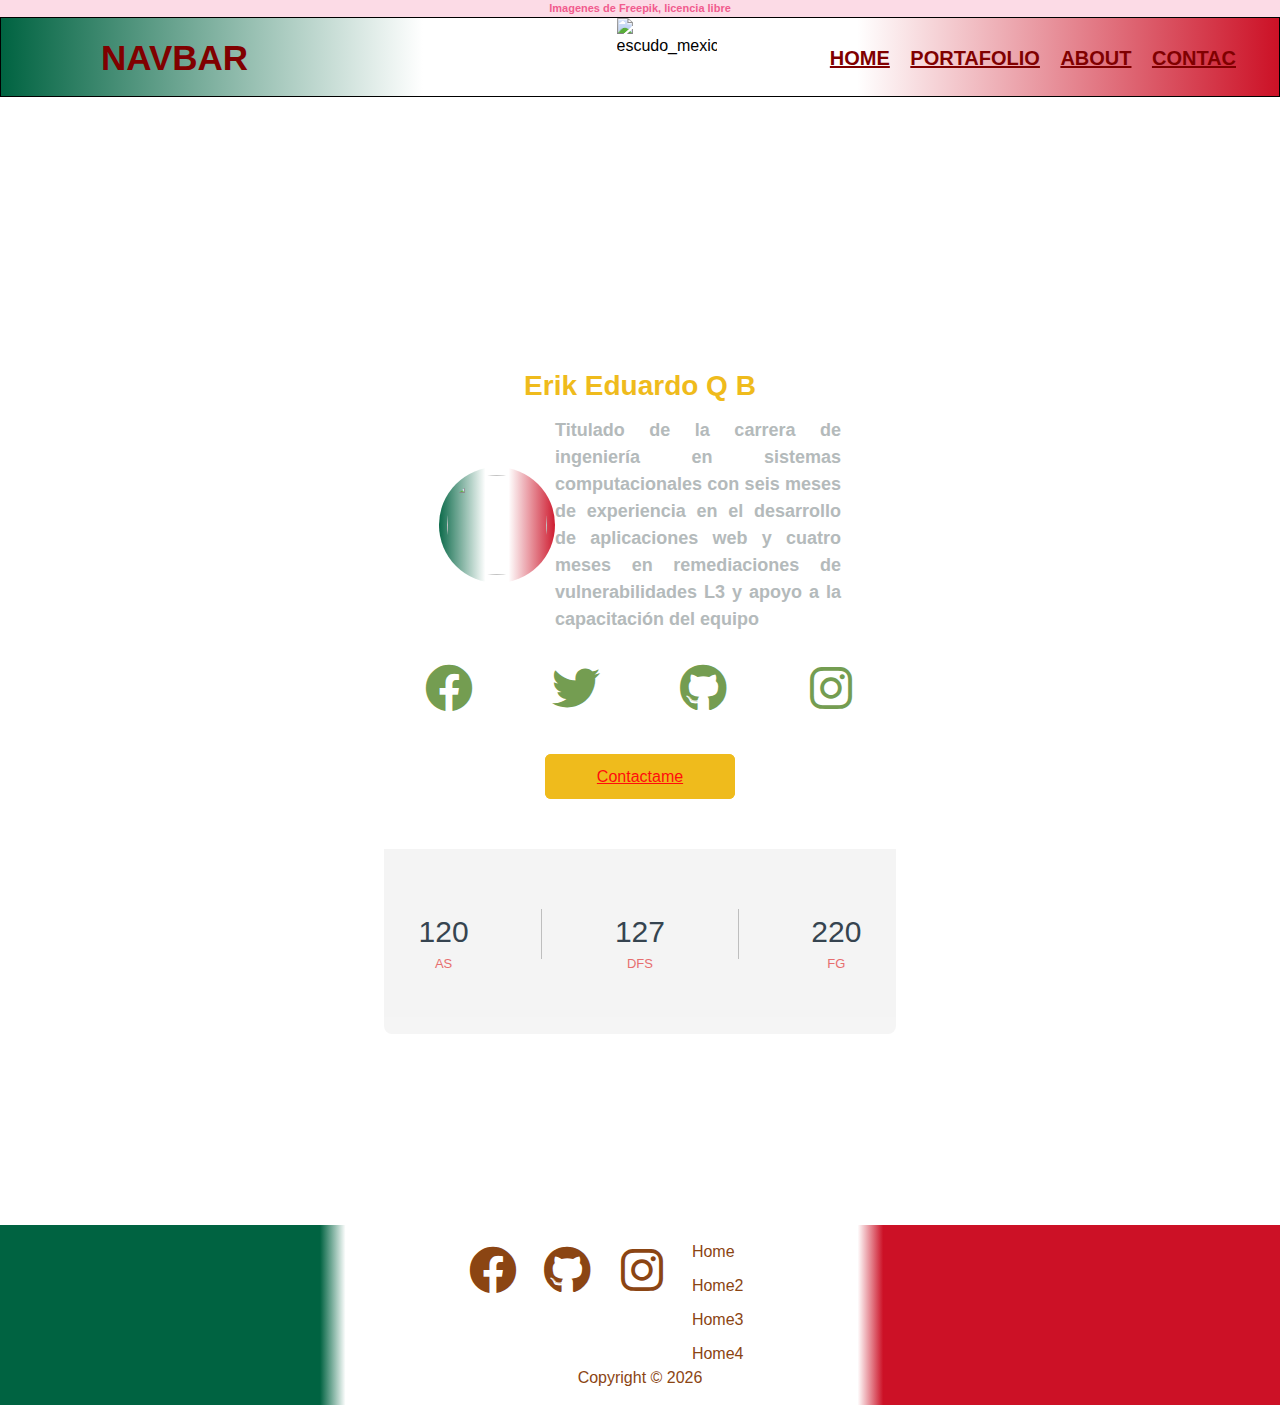
==== Index.html @ c504dd0f "Presentacion funcional" ====
<!DOCTYPE html>
<html lang="es">
<head>
    
    <meta charset="UTF-8">
    <meta name="viewport" content="width=device-width, initial-scale=1.0">
    <link rel="stylesheet" href="style/style.css">

    <link href="assets/fontawesome/css/fontawesome.css" rel="stylesheet">
    <link href="assets/fontawesome/css/brands.css" rel="stylesheet">
    <link href="assets/fontawesome/css/solid.css" rel="stylesheet">
    <title>Portafolio</title>
</head>
<style id="estilo">
    body{
        background-image: url("images/1.jpg");
    }
</style>
<body>
    <div id="FBF">
        <p>Imagenes de Freepik, licencia libre</p>
    </div><!-- Agradecimientos de imagenes -->

    <header>
        <nav>
            <input type="checkbox" id="check">
            <label for="check" class="togglebtn">
                <i class="fa fa-bars"></i>
            </label>
            <label class="logo"> NavBar</label>
            <img id="esc" src="http://drive.google.com/uc?export=view&id=13FZFDcbVZE24QpeLAvpLbKLwz38g_a7r" alt="escudo_mexicano" class="escu">
            <ul class="navi">
                <li><a href="#">Home</a></li>
                <li><a href="#">portafolio</a></li>
                <li><a href="#">About</a></li>
                <li><a href="#">Contac</a></li>
            </ul>
        </nav>
    </header>

    <div class="cuerpo">
        <div class="perfil">

            <div class="top">
                <h2 class="nombre">Erik Eduardo Q B</h2>
                <div class="detalles">
                    <div class="foto">
                        <img src="http://drive.google.com/uc?export=view&id=1fikp0ak-eD4c5wblYhYf3u9IrrdSRj5T" alt="">
                    </div><!-- foto -->
                    <div class="texto">
                        <p class="descripcion"> 
                            Titulado de la carrera de ingeniería en sistemas computacionales con seis meses de experiencia en el desarrollo de aplicaciones web y cuatro meses en remediaciones de vulnerabilidades L3 y apoyo a la capacitación del equipo
                        </p>
                    </div>
                </div><!-- detalles -->
                <div class="elementos">
                    <a href="" target="_blank"><i class="fa-brands fa-facebook"></i></a>
                    <a href="" target="_blank"><i class="fa-brands fa-twitter"></i></a>
                    <a href="" target="_blank"><i class="fa-brands fa-github"></i></a>
                    <a href="" target="_blank"><i class="fa-brands fa-instagram"></i></a>
                </div><!-- detalles -->
                <a href="" class="contactame">Contactame</a>
            </div><!-- top -->
    
            <div class="button">
                <div class="elementos">
                    <div class="item">
                        <span>120</span>as
                    </div>
                    <div class="border"></div>
                    <div class="item">
                        <span>127</span>dfs
                    </div>
                    <div class="border"></div>
                    <div class="item">
                        <span>220</span>fg
                    </div>
                </div><!-- elementos -->
            </div><!-- botton -->
    
        </div><!-- perfil -->    
    </div><!-- cuerpo -->

    <footer class="footer">
        <div class="footerContainer">
            <div class="socialIcons">
                <a href="#"><i class="fa-brands fa-facebook"></i></a>
                <a href="#"><i class="fa-brands fa-github"></i></a>
                <a href="#"><i class="fa-brands fa-instagram"></i></a>
            </div>
            <div class="footerNav">
                <ul class="ulFooter">
                    <li><a href="#">home</a></li>
                    <li><a href="#">home2</a></li>
                    <li><a href="#">home3</a></li>
                    <li><a href="#">home4</a></li>
                </ul>
            </div>
        </div>
        <div class="footerBottom">
            <p>
                Copyright &copy; <script>document.write(new Date().getFullYear());</script>
            </p>
        </div>
    </footer>
    
    <script src="js/scriptP.js"></script>
    <script>
        stilys();
    </script>
    <script src="js/script.js"></script>
</body>
</html>
---- style/style.css ----
body{
	line-height: 1.5;
	font-family: 'Poppins', sans-serif;
    background-repeat: no-repeat;
    background-attachment: fixed;
    background-size: cover;
    height: 100vh;   
}
*{
	margin:0;
	padding:0;
	box-sizing: border-box;
}
#FBF{
    width: 100%;
    background: #fcdbe6;
    text-align: center;
}
#FBF p{
    font-size: 11px;
    color: #f15c8e;
    font-weight: bold   ;
}
header{
    padding-bottom: 10%;
}
.navi{
    padding: 0;
    margin: 0;
    text-decoration: none;
    list-style: none;
    box-sizing: border-box;
    margin-right: 35px;
    position: relative;
    z-index: 1;
}
nav{
    /* background: linear-gradient(90deg, rgba(93,8,101,1) 2%, rgba(237,49,150,1) 55%, rgba(255,128,0,1) 90%); */
    height: 80px;
    width: 100%;
}
.logo{
    color: #fff;
    font-size: 35px;
    line-height: 80px;
    text-transform: uppercase;
    font-weight: 700;
    padding: 0 100px;
}
nav ul{
    float: right;
    margin-right: 50px;
}
nav ul li{
    display: inline-block;
    line-height: 80px;
    margin: 0 8px;
}
nav ul li a{
    color: #fff;
    text-transform: uppercase;
    font-size: 20px;
    font-weight: 600;    
}
nav ul li a:hover{
    color: #222;
    transition: 0.2s;
}
.togglebtn{
    color: #fff;
    float: right;
    line-height: 80px;
    font-size: 30px;
    margin-right: 40px;
    cursor: pointer;
    display: none;
}
#check{
    display: none;
}
@media (max-width : 952px) {
    label.logo{
        font-size: 30px;
        padding-left: 50px;
    }
    nav ul li a{
        font-size: 19px;
    }
}
@media (max-width: 858px){
    .togglebtn{
        display: block;
    }
    .navi {
        position: fixed;
        height: 100vh;
        width: 100%;
        background: #222;
        top: 80px;
        text-align: center;
        left: -150%;
        transition: all .5s;
        padding-top: -10%;
    }
    nav ul li{
        display: block;
        margin: 50px 0;
        line-height: 30px;
    }
    nav ul li a{
        font-size: 25px;
    }
    nav ul li a:hover{
        color: crimson;
    }
    #check:checked ~ ul{
        left: 0;
    }
    .logo{
        font-size: 35px;
        line-height: 80px;
        text-transform: uppercase;
        font-weight: 500;
        padding: 0 100px;
    }
}
@media (max-width: 360px){
    .logo{
        font-size: 20px;
        line-height: 80px;
        text-transform: uppercase;
        font-weight: 0px;
        padding: 5px 5px 50px 50px;
    }
}



.cuerpo{
    height: 100vh;
    width: 100%;
    display: flex;
    align-items: center;
    justify-content: center;
    opacity: 95%;
}
.perfil{
    width: 40%;
    text-align: center;
}
.perfil .top{
    /* background-image: url(../images/dia_de_muertos/dos.jpg); */
    background-repeat: no-repeat;
    background-attachment: fixed;
    background-size: 90%;
    background-position-x: center;
    background-position-y: center;
    padding: 40px 40px 60px;
    border-top-left-radius: 8px;
    border-top-right-radius: 8px;
}
.detalles{
    margin-right: auto;
    margin-left: auto;
    padding-left: 15px;
    padding-right: 15px;
    display: flex;
    align-items: center;
    width: 100%;
}
.perfil .top .foto img{
    display: block;
    width: 100px;
    height: 100px;
    border-radius: 50%;
}
.perfil .top .foto{
    display: inline-block;
    padding: 8px;
    border-radius: 50%;
    /* background: linear-gradient(90deg, rgba(237,49,150,1) 0%, rgba(255,128,0,1) 100%); */
}
.perfil .top .nombre{
    /* color: #fff; */
    font-size: 28px;
    font-weight: 600;
    margin: 10px 0px;
}
.perfil .top .descripcion{
    font-size: 18px;
    /* color: #e66767; */
    text-align: justify;
}
.perfil .top .elementos{
    margin: 25px auto 50px;
    width: 100%;
    display: flex;
    justify-content: space-between;
}
.perfil .top .elementos a{
    color: white;
    width: 50px;
    font-size: 22px;
}
.perfil .top .elementos i{
    transition: .3s ease-in-out;
}
.perfil .top .elementos .fa-facebook:hover{
    color: #056991;
}
.perfil .top .elementos .fa-twitter:hover{
    color: #0daff0;
}
.perfil .top .elementos .fa-github:hover{
    color: #031316;
}
.perfil .top .elementos .fa-instagram:hover{
    color: #ff53cb;
}
.contactame{
    padding: 12px 50px;
    /* color: #e66767;
    border: 2px solid #e66767; */
    border-radius: 6px;
    margin-top: 16px;
    transition: .3s linear;
}
.contactame:hover{
    background: #e66767;
    color: #fff;
}

.button{
    /* background: #f4f4f4; */
    padding: 60px 10px;
    border-bottom-left-radius: 8px;
    border-bottom-right-radius: 8px;
}
.button .elementos{
    display: flex;
    width: 90%;
    justify-content: space-between;
    margin: auto;
}
.button .elementos .item{
    text-transform: uppercase;
    font-size: 13px;
    color: #e66767;
}
.button .elementos .item span{
    display: block;
    color: #2c3a47;
    font-size: 30px;
}
.button .elementos .border{
    width: 1px;
    height: 50px;
    background: #bbb;
}
@media (max-width:1050px ){
    .perfil{
        width: 400px;
        text-align: center;
    }
}
@media (max-width: 1150px){
    .perfil .top{
        background-size: cover;
    }
}
@media (max-height:700px){
    .cuerpo{
        height: 120vh;
    }
}




footer{
    margin-top: 100px;
}
.footerContainer{
	max-width: 1170px;
	margin-left: 45%;
    display: flex;
	flex-wrap: wrap;
}
ul{
	list-style: none;
}
.footer{
	/* background-color: #24262b; */
    padding: 15px 0;
}
.footerContainer{
   width: 25%;
   padding: 0 15px;
}
.footerContainer h4{
	font-size: 18px;
	color: #ffffff;
	text-transform: capitalize;
	margin-bottom: 35px;
	font-weight: 500;
	position: relative;
}
.footerContainer h4::before{
	content: '';
	position: absolute;
	left:0;
	bottom: -10px;
	background-color: #e91e63;
	height: 2px;
	box-sizing: border-box;
	width: 50px;
}
.footerContainer ul li:not(:last-child){
	margin-bottom: 10px;
}
.footerContainer ul li a{
	font-size: 16px;
	text-transform: capitalize;
	color: #ffffff;
	text-decoration: none;
	font-weight: 300;
	color: #bbbbbb;
	display: block;
	transition: all 0.3s ease;
}
.footerContainer ul li a:hover{
	color: #ffffff;
	padding-left: 8px;
}
.footerContainer .socialIcons a{
	display: inline-block;
	height: 60px;
	width: 60px;
	background-color: rgba(255,255,255,0.2);
	margin:0 10px 10px 0;
	text-align: center;
	line-height: 40px;
	border-radius: 50%;
	color: #ffffff;
	transition: all 0.5s ease;
}
.footerContainer .socialIcons a:hover{
	color: #24262b;
	background-color: #ffffff;
}
.footerBottom{
	text-align: center;
	color: #bbbbbb;
}
.ulFooter{
	margin-left: 80px;
}
.fab, .fa-brands {
    font-family: 'Font Awesome 6 Brands';
    font-size: 48px;
    margin-top: 6px;
}

/*responsive*/
@media(max-width: 780px){
  .footerContainer{
    width: 50%;
	margin: auto;
    margin-bottom: 30px;
    display: block;
}
}
@media(max-width: 574px){
  .footerContainer{
	margin: auto;
    width: 100%;
}
}
---- assets/fontawesome/css/brands.css ----
/*!
 * Font Awesome Free 6.4.2 by @fontawesome - https://fontawesome.com
 * License - https://fontawesome.com/license/free (Icons: CC BY 4.0, Fonts: SIL OFL 1.1, Code: MIT License)
 * Copyright 2023 Fonticons, Inc.
 */
:root, :host {
  --fa-style-family-brands: 'Font Awesome 6 Brands';
  --fa-font-brands: normal 400 1em/1 'Font Awesome 6 Brands'; }

@font-face {
  font-family: 'Font Awesome 6 Brands';
  font-style: normal;
  font-weight: 400;
  font-display: block;
  src: url("../webfonts/fa-brands-400.woff2") format("woff2"), url("../webfonts/fa-brands-400.ttf") format("truetype"); }

.fab,
.fa-brands {
  font-weight: 400; }

.fa-monero:before {
  content: "\f3d0"; }

.fa-hooli:before {
  content: "\f427"; }

.fa-yelp:before {
  content: "\f1e9"; }

.fa-cc-visa:before {
  content: "\f1f0"; }

.fa-lastfm:before {
  content: "\f202"; }

.fa-shopware:before {
  content: "\f5b5"; }

.fa-creative-commons-nc:before {
  content: "\f4e8"; }

.fa-aws:before {
  content: "\f375"; }

.fa-redhat:before {
  content: "\f7bc"; }

.fa-yoast:before {
  content: "\f2b1"; }

.fa-cloudflare:before {
  content: "\e07d"; }

.fa-ups:before {
  content: "\f7e0"; }

.fa-wpexplorer:before {
  content: "\f2de"; }

.fa-dyalog:before {
  content: "\f399"; }

.fa-bity:before {
  content: "\f37a"; }

.fa-stackpath:before {
  content: "\f842"; }

.fa-buysellads:before {
  content: "\f20d"; }

.fa-first-order:before {
  content: "\f2b0"; }

.fa-modx:before {
  content: "\f285"; }

.fa-guilded:before {
  content: "\e07e"; }

.fa-vnv:before {
  content: "\f40b"; }

.fa-square-js:before {
  content: "\f3b9"; }

.fa-js-square:before {
  content: "\f3b9"; }

.fa-microsoft:before {
  content: "\f3ca"; }

.fa-qq:before {
  content: "\f1d6"; }

.fa-orcid:before {
  content: "\f8d2"; }

.fa-java:before {
  content: "\f4e4"; }

.fa-invision:before {
  content: "\f7b0"; }

.fa-creative-commons-pd-alt:before {
  content: "\f4ed"; }

.fa-centercode:before {
  content: "\f380"; }

.fa-glide-g:before {
  content: "\f2a6"; }

.fa-drupal:before {
  content: "\f1a9"; }

.fa-hire-a-helper:before {
  content: "\f3b0"; }

.fa-creative-commons-by:before {
  content: "\f4e7"; }

.fa-unity:before {
  content: "\e049"; }

.fa-whmcs:before {
  content: "\f40d"; }

.fa-rocketchat:before {
  content: "\f3e8"; }

.fa-vk:before {
  content: "\f189"; }

.fa-untappd:before {
  content: "\f405"; }

.fa-mailchimp:before {
  content: "\f59e"; }

.fa-css3-alt:before {
  content: "\f38b"; }

.fa-square-reddit:before {
  content: "\f1a2"; }

.fa-reddit-square:before {
  content: "\f1a2"; }

.fa-vimeo-v:before {
  content: "\f27d"; }

.fa-contao:before {
  content: "\f26d"; }

.fa-square-font-awesome:before {
  content: "\e5ad"; }

.fa-deskpro:before {
  content: "\f38f"; }

.fa-sistrix:before {
  content: "\f3ee"; }

.fa-square-instagram:before {
  content: "\e055"; }

.fa-instagram-square:before {
  content: "\e055"; }

.fa-battle-net:before {
  content: "\f835"; }

.fa-the-red-yeti:before {
  content: "\f69d"; }

.fa-square-hacker-news:before {
  content: "\f3af"; }

.fa-hacker-news-square:before {
  content: "\f3af"; }

.fa-edge:before {
  content: "\f282"; }

.fa-threads:before {
  content: "\e618"; }

.fa-napster:before {
  content: "\f3d2"; }

.fa-square-snapchat:before {
  content: "\f2ad"; }

.fa-snapchat-square:before {
  content: "\f2ad"; }

.fa-google-plus-g:before {
  content: "\f0d5"; }

.fa-artstation:before {
  content: "\f77a"; }

.fa-markdown:before {
  content: "\f60f"; }

.fa-sourcetree:before {
  content: "\f7d3"; }

.fa-google-plus:before {
  content: "\f2b3"; }

.fa-diaspora:before {
  content: "\f791"; }

.fa-foursquare:before {
  content: "\f180"; }

.fa-stack-overflow:before {
  content: "\f16c"; }

.fa-github-alt:before {
  content: "\f113"; }

.fa-phoenix-squadron:before {
  content: "\f511"; }

.fa-pagelines:before {
  content: "\f18c"; }

.fa-algolia:before {
  content: "\f36c"; }

.fa-red-river:before {
  content: "\f3e3"; }

.fa-creative-commons-sa:before {
  content: "\f4ef"; }

.fa-safari:before {
  content: "\f267"; }

.fa-google:before {
  content: "\f1a0"; }

.fa-square-font-awesome-stroke:before {
  content: "\f35c"; }

.fa-font-awesome-alt:before {
  content: "\f35c"; }

.fa-atlassian:before {
  content: "\f77b"; }

.fa-linkedin-in:before {
  content: "\f0e1"; }

.fa-digital-ocean:before {
  content: "\f391"; }

.fa-nimblr:before {
  content: "\f5a8"; }

.fa-chromecast:before {
  content: "\f838"; }

.fa-evernote:before {
  content: "\f839"; }

.fa-hacker-news:before {
  content: "\f1d4"; }

.fa-creative-commons-sampling:before {
  content: "\f4f0"; }

.fa-adversal:before {
  content: "\f36a"; }

.fa-creative-commons:before {
  content: "\f25e"; }

.fa-watchman-monitoring:before {
  content: "\e087"; }

.fa-fonticons:before {
  content: "\f280"; }

.fa-weixin:before {
  content: "\f1d7"; }

.fa-shirtsinbulk:before {
  content: "\f214"; }

.fa-codepen:before {
  content: "\f1cb"; }

.fa-git-alt:before {
  content: "\f841"; }

.fa-lyft:before {
  content: "\f3c3"; }

.fa-rev:before {
  content: "\f5b2"; }

.fa-windows:before {
  content: "\f17a"; }

.fa-wizards-of-the-coast:before {
  content: "\f730"; }

.fa-square-viadeo:before {
  content: "\f2aa"; }

.fa-viadeo-square:before {
  content: "\f2aa"; }

.fa-meetup:before {
  content: "\f2e0"; }

.fa-centos:before {
  content: "\f789"; }

.fa-adn:before {
  content: "\f170"; }

.fa-cloudsmith:before {
  content: "\f384"; }

.fa-pied-piper-alt:before {
  content: "\f1a8"; }

.fa-square-dribbble:before {
  content: "\f397"; }

.fa-dribbble-square:before {
  content: "\f397"; }

.fa-codiepie:before {
  content: "\f284"; }

.fa-node:before {
  content: "\f419"; }

.fa-mix:before {
  content: "\f3cb"; }

.fa-steam:before {
  content: "\f1b6"; }

.fa-cc-apple-pay:before {
  content: "\f416"; }

.fa-scribd:before {
  content: "\f28a"; }

.fa-debian:before {
  content: "\e60b"; }

.fa-openid:before {
  content: "\f19b"; }

.fa-instalod:before {
  content: "\e081"; }

.fa-expeditedssl:before {
  content: "\f23e"; }

.fa-sellcast:before {
  content: "\f2da"; }

.fa-square-twitter:before {
  content: "\f081"; }

.fa-twitter-square:before {
  content: "\f081"; }

.fa-r-project:before {
  content: "\f4f7"; }

.fa-delicious:before {
  content: "\f1a5"; }

.fa-freebsd:before {
  content: "\f3a4"; }

.fa-vuejs:before {
  content: "\f41f"; }

.fa-accusoft:before {
  content: "\f369"; }

.fa-ioxhost:before {
  content: "\f208"; }

.fa-fonticons-fi:before {
  content: "\f3a2"; }

.fa-app-store:before {
  content: "\f36f"; }

.fa-cc-mastercard:before {
  content: "\f1f1"; }

.fa-itunes-note:before {
  content: "\f3b5"; }

.fa-golang:before {
  content: "\e40f"; }

.fa-kickstarter:before {
  content: "\f3bb"; }

.fa-grav:before {
  content: "\f2d6"; }

.fa-weibo:before {
  content: "\f18a"; }

.fa-uncharted:before {
  content: "\e084"; }

.fa-firstdraft:before {
  content: "\f3a1"; }

.fa-square-youtube:before {
  content: "\f431"; }

.fa-youtube-square:before {
  content: "\f431"; }

.fa-wikipedia-w:before {
  content: "\f266"; }

.fa-wpressr:before {
  content: "\f3e4"; }

.fa-rendact:before {
  content: "\f3e4"; }

.fa-angellist:before {
  content: "\f209"; }

.fa-galactic-republic:before {
  content: "\f50c"; }

.fa-nfc-directional:before {
  content: "\e530"; }

.fa-skype:before {
  content: "\f17e"; }

.fa-joget:before {
  content: "\f3b7"; }

.fa-fedora:before {
  content: "\f798"; }

.fa-stripe-s:before {
  content: "\f42a"; }

.fa-meta:before {
  content: "\e49b"; }

.fa-laravel:before {
  content: "\f3bd"; }

.fa-hotjar:before {
  content: "\f3b1"; }

.fa-bluetooth-b:before {
  content: "\f294"; }

.fa-sticker-mule:before {
  content: "\f3f7"; }

.fa-creative-commons-zero:before {
  content: "\f4f3"; }

.fa-hips:before {
  content: "\f452"; }

.fa-behance:before {
  content: "\f1b4"; }

.fa-reddit:before {
  content: "\f1a1"; }

.fa-discord:before {
  content: "\f392"; }

.fa-chrome:before {
  content: "\f268"; }

.fa-app-store-ios:before {
  content: "\f370"; }

.fa-cc-discover:before {
  content: "\f1f2"; }

.fa-wpbeginner:before {
  content: "\f297"; }

.fa-confluence:before {
  content: "\f78d"; }

.fa-mdb:before {
  content: "\f8ca"; }

.fa-dochub:before {
  content: "\f394"; }

.fa-accessible-icon:before {
  content: "\f368"; }

.fa-ebay:before {
  content: "\f4f4"; }

.fa-amazon:before {
  content: "\f270"; }

.fa-unsplash:before {
  content: "\e07c"; }

.fa-yarn:before {
  content: "\f7e3"; }

.fa-square-steam:before {
  content: "\f1b7"; }

.fa-steam-square:before {
  content: "\f1b7"; }

.fa-500px:before {
  content: "\f26e"; }

.fa-square-vimeo:before {
  content: "\f194"; }

.fa-vimeo-square:before {
  content: "\f194"; }

.fa-asymmetrik:before {
  content: "\f372"; }

.fa-font-awesome:before {
  content: "\f2b4"; }

.fa-font-awesome-flag:before {
  content: "\f2b4"; }

.fa-font-awesome-logo-full:before {
  content: "\f2b4"; }

.fa-gratipay:before {
  content: "\f184"; }

.fa-apple:before {
  content: "\f179"; }

.fa-hive:before {
  content: "\e07f"; }

.fa-gitkraken:before {
  content: "\f3a6"; }

.fa-keybase:before {
  content: "\f4f5"; }

.fa-apple-pay:before {
  content: "\f415"; }

.fa-padlet:before {
  content: "\e4a0"; }

.fa-amazon-pay:before {
  content: "\f42c"; }

.fa-square-github:before {
  content: "\f092"; }

.fa-github-square:before {
  content: "\f092"; }

.fa-stumbleupon:before {
  content: "\f1a4"; }

.fa-fedex:before {
  content: "\f797"; }

.fa-phoenix-framework:before {
  content: "\f3dc"; }

.fa-shopify:before {
  content: "\e057"; }

.fa-neos:before {
  content: "\f612"; }

.fa-square-threads:before {
  content: "\e619"; }

.fa-hackerrank:before {
  content: "\f5f7"; }

.fa-researchgate:before {
  content: "\f4f8"; }

.fa-swift:before {
  content: "\f8e1"; }

.fa-angular:before {
  content: "\f420"; }

.fa-speakap:before {
  content: "\f3f3"; }

.fa-angrycreative:before {
  content: "\f36e"; }

.fa-y-combinator:before {
  content: "\f23b"; }

.fa-empire:before {
  content: "\f1d1"; }

.fa-envira:before {
  content: "\f299"; }

.fa-square-gitlab:before {
  content: "\e5ae"; }

.fa-gitlab-square:before {
  content: "\e5ae"; }

.fa-studiovinari:before {
  content: "\f3f8"; }

.fa-pied-piper:before {
  content: "\f2ae"; }

.fa-wordpress:before {
  content: "\f19a"; }

.fa-product-hunt:before {
  content: "\f288"; }

.fa-firefox:before {
  content: "\f269"; }

.fa-linode:before {
  content: "\f2b8"; }

.fa-goodreads:before {
  content: "\f3a8"; }

.fa-square-odnoklassniki:before {
  content: "\f264"; }

.fa-odnoklassniki-square:before {
  content: "\f264"; }

.fa-jsfiddle:before {
  content: "\f1cc"; }

.fa-sith:before {
  content: "\f512"; }

.fa-themeisle:before {
  content: "\f2b2"; }

.fa-page4:before {
  content: "\f3d7"; }

.fa-hashnode:before {
  content: "\e499"; }

.fa-react:before {
  content: "\f41b"; }

.fa-cc-paypal:before {
  content: "\f1f4"; }

.fa-squarespace:before {
  content: "\f5be"; }

.fa-cc-stripe:before {
  content: "\f1f5"; }

.fa-creative-commons-share:before {
  content: "\f4f2"; }

.fa-bitcoin:before {
  content: "\f379"; }

.fa-keycdn:before {
  content: "\f3ba"; }

.fa-opera:before {
  content: "\f26a"; }

.fa-itch-io:before {
  content: "\f83a"; }

.fa-umbraco:before {
  content: "\f8e8"; }

.fa-galactic-senate:before {
  content: "\f50d"; }

.fa-ubuntu:before {
  content: "\f7df"; }

.fa-draft2digital:before {
  content: "\f396"; }

.fa-stripe:before {
  content: "\f429"; }

.fa-houzz:before {
  content: "\f27c"; }

.fa-gg:before {
  content: "\f260"; }

.fa-dhl:before {
  content: "\f790"; }

.fa-square-pinterest:before {
  content: "\f0d3"; }

.fa-pinterest-square:before {
  content: "\f0d3"; }

.fa-xing:before {
  content: "\f168"; }

.fa-blackberry:before {
  content: "\f37b"; }

.fa-creative-commons-pd:before {
  content: "\f4ec"; }

.fa-playstation:before {
  content: "\f3df"; }

.fa-quinscape:before {
  content: "\f459"; }

.fa-less:before {
  content: "\f41d"; }

.fa-blogger-b:before {
  content: "\f37d"; }

.fa-opencart:before {
  content: "\f23d"; }

.fa-vine:before {
  content: "\f1ca"; }

.fa-paypal:before {
  content: "\f1ed"; }

.fa-gitlab:before {
  content: "\f296"; }

.fa-typo3:before {
  content: "\f42b"; }

.fa-reddit-alien:before {
  content: "\f281"; }

.fa-yahoo:before {
  content: "\f19e"; }

.fa-dailymotion:before {
  content: "\e052"; }

.fa-affiliatetheme:before {
  content: "\f36b"; }

.fa-pied-piper-pp:before {
  content: "\f1a7"; }

.fa-bootstrap:before {
  content: "\f836"; }

.fa-odnoklassniki:before {
  content: "\f263"; }

.fa-nfc-symbol:before {
  content: "\e531"; }

.fa-ethereum:before {
  content: "\f42e"; }

.fa-speaker-deck:before {
  content: "\f83c"; }

.fa-creative-commons-nc-eu:before {
  content: "\f4e9"; }

.fa-patreon:before {
  content: "\f3d9"; }

.fa-avianex:before {
  content: "\f374"; }

.fa-ello:before {
  content: "\f5f1"; }

.fa-gofore:before {
  content: "\f3a7"; }

.fa-bimobject:before {
  content: "\f378"; }

.fa-facebook-f:before {
  content: "\f39e"; }

.fa-square-google-plus:before {
  content: "\f0d4"; }

.fa-google-plus-square:before {
  content: "\f0d4"; }

.fa-mandalorian:before {
  content: "\f50f"; }

.fa-first-order-alt:before {
  content: "\f50a"; }

.fa-osi:before {
  content: "\f41a"; }

.fa-google-wallet:before {
  content: "\f1ee"; }

.fa-d-and-d-beyond:before {
  content: "\f6ca"; }

.fa-periscope:before {
  content: "\f3da"; }

.fa-fulcrum:before {
  content: "\f50b"; }

.fa-cloudscale:before {
  content: "\f383"; }

.fa-forumbee:before {
  content: "\f211"; }

.fa-mizuni:before {
  content: "\f3cc"; }

.fa-schlix:before {
  content: "\f3ea"; }

.fa-square-xing:before {
  content: "\f169"; }

.fa-xing-square:before {
  content: "\f169"; }

.fa-bandcamp:before {
  content: "\f2d5"; }

.fa-wpforms:before {
  content: "\f298"; }

.fa-cloudversify:before {
  content: "\f385"; }

.fa-usps:before {
  content: "\f7e1"; }

.fa-megaport:before {
  content: "\f5a3"; }

.fa-magento:before {
  content: "\f3c4"; }

.fa-spotify:before {
  content: "\f1bc"; }

.fa-optin-monster:before {
  content: "\f23c"; }

.fa-fly:before {
  content: "\f417"; }

.fa-aviato:before {
  content: "\f421"; }

.fa-itunes:before {
  content: "\f3b4"; }

.fa-cuttlefish:before {
  content: "\f38c"; }

.fa-blogger:before {
  content: "\f37c"; }

.fa-flickr:before {
  content: "\f16e"; }

.fa-viber:before {
  content: "\f409"; }

.fa-soundcloud:before {
  content: "\f1be"; }

.fa-digg:before {
  content: "\f1a6"; }

.fa-tencent-weibo:before {
  content: "\f1d5"; }

.fa-symfony:before {
  content: "\f83d"; }

.fa-maxcdn:before {
  content: "\f136"; }

.fa-etsy:before {
  content: "\f2d7"; }

.fa-facebook-messenger:before {
  content: "\f39f"; }

.fa-audible:before {
  content: "\f373"; }

.fa-think-peaks:before {
  content: "\f731"; }

.fa-bilibili:before {
  content: "\e3d9"; }

.fa-erlang:before {
  content: "\f39d"; }

.fa-x-twitter:before {
  content: "\e61b"; }

.fa-cotton-bureau:before {
  content: "\f89e"; }

.fa-dashcube:before {
  content: "\f210"; }

.fa-42-group:before {
  content: "\e080"; }

.fa-innosoft:before {
  content: "\e080"; }

.fa-stack-exchange:before {
  content: "\f18d"; }

.fa-elementor:before {
  content: "\f430"; }

.fa-square-pied-piper:before {
  content: "\e01e"; }

.fa-pied-piper-square:before {
  content: "\e01e"; }

.fa-creative-commons-nd:before {
  content: "\f4eb"; }

.fa-palfed:before {
  content: "\f3d8"; }

.fa-superpowers:before {
  content: "\f2dd"; }

.fa-resolving:before {
  content: "\f3e7"; }

.fa-xbox:before {
  content: "\f412"; }

.fa-searchengin:before {
  content: "\f3eb"; }

.fa-tiktok:before {
  content: "\e07b"; }

.fa-square-facebook:before {
  content: "\f082"; }

.fa-facebook-square:before {
  content: "\f082"; }

.fa-renren:before {
  content: "\f18b"; }

.fa-linux:before {
  content: "\f17c"; }

.fa-glide:before {
  content: "\f2a5"; }

.fa-linkedin:before {
  content: "\f08c"; }

.fa-hubspot:before {
  content: "\f3b2"; }

.fa-deploydog:before {
  content: "\f38e"; }

.fa-twitch:before {
  content: "\f1e8"; }

.fa-ravelry:before {
  content: "\f2d9"; }

.fa-mixer:before {
  content: "\e056"; }

.fa-square-lastfm:before {
  content: "\f203"; }

.fa-lastfm-square:before {
  content: "\f203"; }

.fa-vimeo:before {
  content: "\f40a"; }

.fa-mendeley:before {
  content: "\f7b3"; }

.fa-uniregistry:before {
  content: "\f404"; }

.fa-figma:before {
  content: "\f799"; }

.fa-creative-commons-remix:before {
  content: "\f4ee"; }

.fa-cc-amazon-pay:before {
  content: "\f42d"; }

.fa-dropbox:before {
  content: "\f16b"; }

.fa-instagram:before {
  content: "\f16d"; }

.fa-cmplid:before {
  content: "\e360"; }

.fa-facebook:before {
  content: "\f09a"; }

.fa-gripfire:before {
  content: "\f3ac"; }

.fa-jedi-order:before {
  content: "\f50e"; }

.fa-uikit:before {
  content: "\f403"; }

.fa-fort-awesome-alt:before {
  content: "\f3a3"; }

.fa-phabricator:before {
  content: "\f3db"; }

.fa-ussunnah:before {
  content: "\f407"; }

.fa-earlybirds:before {
  content: "\f39a"; }

.fa-trade-federation:before {
  content: "\f513"; }

.fa-autoprefixer:before {
  content: "\f41c"; }

.fa-whatsapp:before {
  content: "\f232"; }

.fa-slideshare:before {
  content: "\f1e7"; }

.fa-google-play:before {
  content: "\f3ab"; }

.fa-viadeo:before {
  content: "\f2a9"; }

.fa-line:before {
  content: "\f3c0"; }

.fa-google-drive:before {
  content: "\f3aa"; }

.fa-servicestack:before {
  content: "\f3ec"; }

.fa-simplybuilt:before {
  content: "\f215"; }

.fa-bitbucket:before {
  content: "\f171"; }

.fa-imdb:before {
  content: "\f2d8"; }

.fa-deezer:before {
  content: "\e077"; }

.fa-raspberry-pi:before {
  content: "\f7bb"; }

.fa-jira:before {
  content: "\f7b1"; }

.fa-docker:before {
  content: "\f395"; }

.fa-screenpal:before {
  content: "\e570"; }

.fa-bluetooth:before {
  content: "\f293"; }

.fa-gitter:before {
  content: "\f426"; }

.fa-d-and-d:before {
  content: "\f38d"; }

.fa-microblog:before {
  content: "\e01a"; }

.fa-cc-diners-club:before {
  content: "\f24c"; }

.fa-gg-circle:before {
  content: "\f261"; }

.fa-pied-piper-hat:before {
  content: "\f4e5"; }

.fa-kickstarter-k:before {
  content: "\f3bc"; }

.fa-yandex:before {
  content: "\f413"; }

.fa-readme:before {
  content: "\f4d5"; }

.fa-html5:before {
  content: "\f13b"; }

.fa-sellsy:before {
  content: "\f213"; }

.fa-sass:before {
  content: "\f41e"; }

.fa-wirsindhandwerk:before {
  content: "\e2d0"; }

.fa-wsh:before {
  content: "\e2d0"; }

.fa-buromobelexperte:before {
  content: "\f37f"; }

.fa-salesforce:before {
  content: "\f83b"; }

.fa-octopus-deploy:before {
  content: "\e082"; }

.fa-medapps:before {
  content: "\f3c6"; }

.fa-ns8:before {
  content: "\f3d5"; }

.fa-pinterest-p:before {
  content: "\f231"; }

.fa-apper:before {
  content: "\f371"; }

.fa-fort-awesome:before {
  content: "\f286"; }

.fa-waze:before {
  content: "\f83f"; }

.fa-cc-jcb:before {
  content: "\f24b"; }

.fa-snapchat:before {
  content: "\f2ab"; }

.fa-snapchat-ghost:before {
  content: "\f2ab"; }

.fa-fantasy-flight-games:before {
  content: "\f6dc"; }

.fa-rust:before {
  content: "\e07a"; }

.fa-wix:before {
  content: "\f5cf"; }

.fa-square-behance:before {
  content: "\f1b5"; }

.fa-behance-square:before {
  content: "\f1b5"; }

.fa-supple:before {
  content: "\f3f9"; }

.fa-rebel:before {
  content: "\f1d0"; }

.fa-css3:before {
  content: "\f13c"; }

.fa-staylinked:before {
  content: "\f3f5"; }

.fa-kaggle:before {
  content: "\f5fa"; }

.fa-space-awesome:before {
  content: "\e5ac"; }

.fa-deviantart:before {
  content: "\f1bd"; }

.fa-cpanel:before {
  content: "\f388"; }

.fa-goodreads-g:before {
  content: "\f3a9"; }

.fa-square-git:before {
  content: "\f1d2"; }

.fa-git-square:before {
  content: "\f1d2"; }

.fa-square-tumblr:before {
  content: "\f174"; }

.fa-tumblr-square:before {
  content: "\f174"; }

.fa-trello:before {
  content: "\f181"; }

.fa-creative-commons-nc-jp:before {
  content: "\f4ea"; }

.fa-get-pocket:before {
  content: "\f265"; }

.fa-perbyte:before {
  content: "\e083"; }

.fa-grunt:before {
  content: "\f3ad"; }

.fa-weebly:before {
  content: "\f5cc"; }

.fa-connectdevelop:before {
  content: "\f20e"; }

.fa-leanpub:before {
  content: "\f212"; }

.fa-black-tie:before {
  content: "\f27e"; }

.fa-themeco:before {
  content: "\f5c6"; }

.fa-python:before {
  content: "\f3e2"; }

.fa-android:before {
  content: "\f17b"; }

.fa-bots:before {
  content: "\e340"; }

.fa-free-code-camp:before {
  content: "\f2c5"; }

.fa-hornbill:before {
  content: "\f592"; }

.fa-js:before {
  content: "\f3b8"; }

.fa-ideal:before {
  content: "\e013"; }

.fa-git:before {
  content: "\f1d3"; }

.fa-dev:before {
  content: "\f6cc"; }

.fa-sketch:before {
  content: "\f7c6"; }

.fa-yandex-international:before {
  content: "\f414"; }

.fa-cc-amex:before {
  content: "\f1f3"; }

.fa-uber:before {
  content: "\f402"; }

.fa-github:before {
  content: "\f09b"; }

.fa-php:before {
  content: "\f457"; }

.fa-alipay:before {
  content: "\f642"; }

.fa-youtube:before {
  content: "\f167"; }

.fa-skyatlas:before {
  content: "\f216"; }

.fa-firefox-browser:before {
  content: "\e007"; }

.fa-replyd:before {
  content: "\f3e6"; }

.fa-suse:before {
  content: "\f7d6"; }

.fa-jenkins:before {
  content: "\f3b6"; }

.fa-twitter:before {
  content: "\f099"; }

.fa-rockrms:before {
  content: "\f3e9"; }

.fa-pinterest:before {
  content: "\f0d2"; }

.fa-buffer:before {
  content: "\f837"; }

.fa-npm:before {
  content: "\f3d4"; }

.fa-yammer:before {
  content: "\f840"; }

.fa-btc:before {
  content: "\f15a"; }

.fa-dribbble:before {
  content: "\f17d"; }

.fa-stumbleupon-circle:before {
  content: "\f1a3"; }

.fa-internet-explorer:before {
  content: "\f26b"; }

.fa-stubber:before {
  content: "\e5c7"; }

.fa-telegram:before {
  content: "\f2c6"; }

.fa-telegram-plane:before {
  content: "\f2c6"; }

.fa-old-republic:before {
  content: "\f510"; }

.fa-odysee:before {
  content: "\e5c6"; }

.fa-square-whatsapp:before {
  content: "\f40c"; }

.fa-whatsapp-square:before {
  content: "\f40c"; }

.fa-node-js:before {
  content: "\f3d3"; }

.fa-edge-legacy:before {
  content: "\e078"; }

.fa-slack:before {
  content: "\f198"; }

.fa-slack-hash:before {
  content: "\f198"; }

.fa-medrt:before {
  content: "\f3c8"; }

.fa-usb:before {
  content: "\f287"; }

.fa-tumblr:before {
  content: "\f173"; }

.fa-vaadin:before {
  content: "\f408"; }

.fa-quora:before {
  content: "\f2c4"; }

.fa-square-x-twitter:before {
  content: "\e61a"; }

.fa-reacteurope:before {
  content: "\f75d"; }

.fa-medium:before {
  content: "\f23a"; }

.fa-medium-m:before {
  content: "\f23a"; }

.fa-amilia:before {
  content: "\f36d"; }

.fa-mixcloud:before {
  content: "\f289"; }

.fa-flipboard:before {
  content: "\f44d"; }

.fa-viacoin:before {
  content: "\f237"; }

.fa-critical-role:before {
  content: "\f6c9"; }

.fa-sitrox:before {
  content: "\e44a"; }

.fa-discourse:before {
  content: "\f393"; }

.fa-joomla:before {
  content: "\f1aa"; }

.fa-mastodon:before {
  content: "\f4f6"; }

.fa-airbnb:before {
  content: "\f834"; }

.fa-wolf-pack-battalion:before {
  content: "\f514"; }

.fa-buy-n-large:before {
  content: "\f8a6"; }

.fa-gulp:before {
  content: "\f3ae"; }

.fa-creative-commons-sampling-plus:before {
  content: "\f4f1"; }

.fa-strava:before {
  content: "\f428"; }

.fa-ember:before {
  content: "\f423"; }

.fa-canadian-maple-leaf:before {
  content: "\f785"; }

.fa-teamspeak:before {
  content: "\f4f9"; }

.fa-pushed:before {
  content: "\f3e1"; }

.fa-wordpress-simple:before {
  content: "\f411"; }

.fa-nutritionix:before {
  content: "\f3d6"; }

.fa-wodu:before {
  content: "\e088"; }

.fa-google-pay:before {
  content: "\e079"; }

.fa-intercom:before {
  content: "\f7af"; }

.fa-zhihu:before {
  content: "\f63f"; }

.fa-korvue:before {
  content: "\f42f"; }

.fa-pix:before {
  content: "\e43a"; }

.fa-steam-symbol:before {
  content: "\f3f6"; }
---- assets/fontawesome/css/solid.css ----
/*!
 * Font Awesome Free 6.4.2 by @fontawesome - https://fontawesome.com
 * License - https://fontawesome.com/license/free (Icons: CC BY 4.0, Fonts: SIL OFL 1.1, Code: MIT License)
 * Copyright 2023 Fonticons, Inc.
 */
:root, :host {
  --fa-style-family-classic: 'Font Awesome 6 Free';
  --fa-font-solid: normal 900 1em/1 'Font Awesome 6 Free'; }

@font-face {
  font-family: 'Font Awesome 6 Free';
  font-style: normal;
  font-weight: 900;
  font-display: block;
  src: url("../webfonts/fa-solid-900.woff2") format("woff2"), url("../webfonts/fa-solid-900.ttf") format("truetype"); }

.fas,
.fa-solid {
  font-weight: 900; }
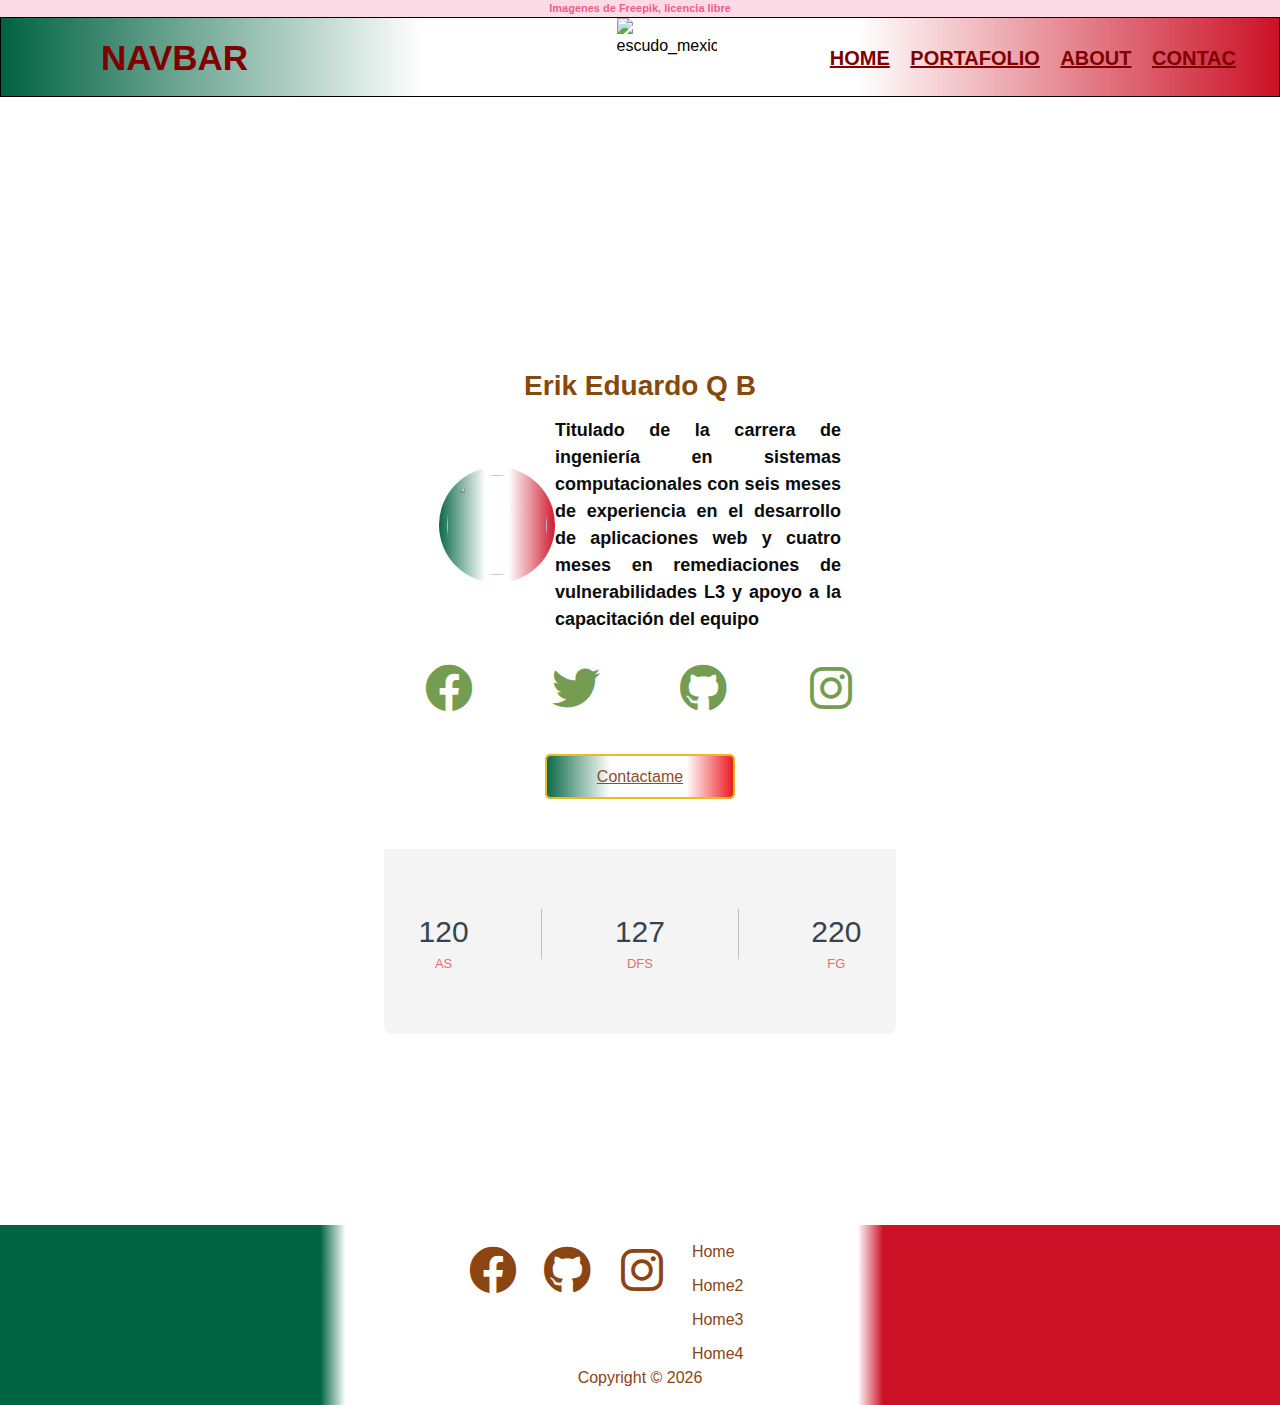
==== commit 57a31697: "pagina funcional hasta 14 de febrero" ====
--- a/Index.html
+++ b/Index.html
@@ -1,11 +1,9 @@
 <!DOCTYPE html>
 <html lang="es">
 <head>
-    
     <meta charset="UTF-8">
     <meta name="viewport" content="width=device-width, initial-scale=1.0">
     <link rel="stylesheet" href="style/style.css">
-
     <link href="assets/fontawesome/css/fontawesome.css" rel="stylesheet">
     <link href="assets/fontawesome/css/brands.css" rel="stylesheet">
     <link href="assets/fontawesome/css/solid.css" rel="stylesheet">
